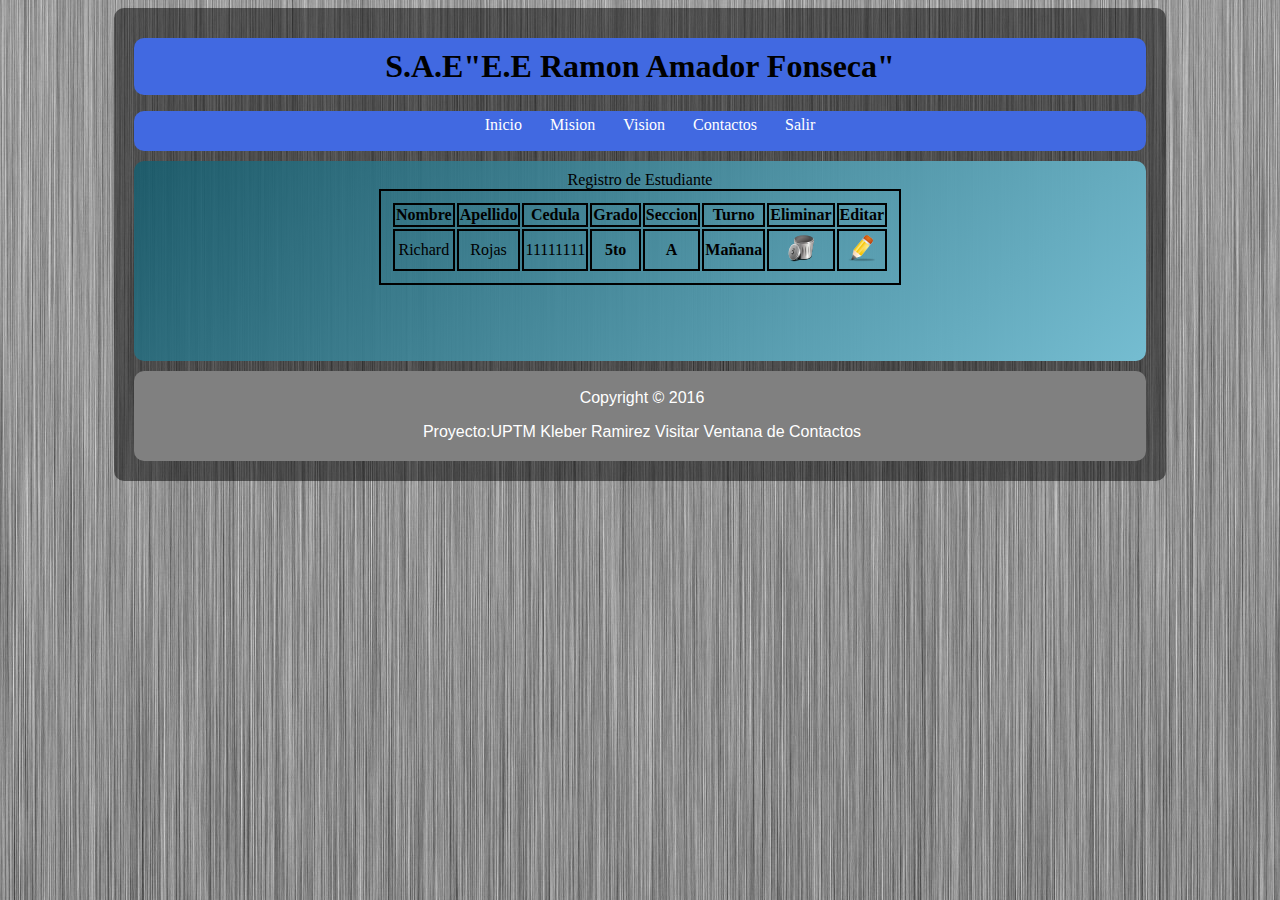
==== html/usuario/usuario.html @ 6cc74d79 "Sistema subido" ====
<!DOCTYPE html>
<html>
<body background="../fondo2.jpg">
<head>
   <title>E.E "Ramon Amador Fonseca"</title>
<meta charset="utf-8">
<link rel="stylesheet" type"text/css" href="../../css/style.css">

 

</head>
<body>
<div id="container">
<header><h1>S.A.E"E.E Ramon Amador Fonseca"</h1></header>
<nav>
	<ul>
		<a href="../../index.html"><li>Inicio</li></a>
		<a href="../mision.html"><li>Mision</li></a>
		<a href="../vision.html"><li>Vision</li></a>
		<a href="../contactos.html"><li>Contactos</li></a>
		<a href="../../login.html"><li>Salir</li></a>
	</ul>
</nav>

<section id="sec2">
 <article>
 	<table>
 		<caption>Registro de Estudiante</caption>
 		 <thead>
 		 	
 		 	<tr>
 		 		<th>Nombre</th>
 		 		<th>Apellido</th>
 		 		<th>Cedula</th>
 		 		<th>Grado</th>
 		 		<th>Seccion</th>
 		 		<th>Turno</th>
 		 		<th>Eliminar</th>
 		 		<th>Editar</th>
 		 	</tr>
 		 </thead>
 		 <tbody>
 		 	<tr>
 		 		<td>Richard</td>
 		 		<td>Rojas</td>
 		 		<td>11111111</td>
 		 		<th>5to</th>
 		 		<th>A</th>
 		 		<th>Mañana</th>
 		 		<td><a href=""><img src="../../imagen/borrar.png"></a></td>
 		 		<td><a href=""><img src="../../imagen/editar.png"></a></td>

 		 	</tr>
 		 </tbody>
 		 <tfoot>
 		 	
 		 </tfoot>
 	</table>
 </article>
</section>
<footer class="footer">
   <div class="container">


      <p>Copyright &copy; 2016 </p>
      <p>Proyecto:UPTM Kleber Ramirez
      Visitar Ventana de Contactos</p>


</div>
</footer>

</div>

</body>
</html>
---- css/style.css ----
body
 {
 	background-image: url('../imagen/fondo3.jpg');
 }
 #container, header, nav, aside, section, footer, #login2 
 {
   border-radius: 10px;
 }
 #container 
 
{
	width: 80%;
	padding: 20px;                                   /* container completo*/
	
	margin: auto;
	background: rgba(3,3,3,.5);
}

header
{

	background: #4169E1;                                               /*cabecera titulo */
	margin: 0px;
}

header h1
{
	text-align: center;
	padding: 10px;
	margin: 10px;
}

#cabecera {

background: #B0C4DE; /* cabecera logo */
padding: 0px;
margin: 0px;
text-align: center;


}

nav 
{
	height: 40px;
	background: #4169E1;     
	margin-bottom: 10px;
	text-align: center;
	padding: 0px 0px;                 /* menu horizontal*/
	
}
ul li
{
	display: inline-block;           
	color: #fff;                         /* menu horizontal*/
    padding: 5px 2px;
    margin-bottom: 0px;
    margin: 0 20px 0 0;
    

}
 a
{
text-decoration: none;             /* menu horizontal*/
color: #000;

}

nav ul li:hover                      /* menu horizontal*/
{
	background: black;
	height: 30px;
}                                          



aside {
	height: 439px;
	width: 20%;                       /*aside*/
	float: left;
	background: #7ac3ff;
	border-radius: 10px;
	
	
}


#nav2{
   width:180px;
   height: 50px;
   margin: 10% auto;
   background: blue;            /*menu horizontal*/
}
#nav2 li {
   list-style: none;
   position:relative; /* importante, para que el submenu tome la posición correcta*/
}
#nav2 li a{
   color: black;
   text-decoration:none;   
   padding: 8px;                /*letra cuando pasa el cursor*/
   display:block;

}
#nav2 li a:hover{
   color:#7ac3ff; 
   border-radius: 5px;
                                           /*cuando pase el cursor color de letra*/
}


/* aquí esta lo importante!! */
#nav2 li ul {
   width: 20
   0px;
   margin:0;
   display:none;
   background:#7ac3ff;
   border-radius: 5px;                /* propiedades del desplegable*/
   position: absolute;
   left: 100%;
   top:-1px;
}
#nav2 li:hover ul {
   display: block;
}





section {
	
	width: 80%;                   /*section para todas*/
	float: left;
	margin-bottom: 10px;
	padding: 0px;



background: rgba(21,94,112,0.83);
background: -moz-linear-gradient(-45deg, rgba(21,94,112,0.83) 0%, rgba(117,189,209,1) 100%);
background: -webkit-gradient(left top, right bottom, color-stop(0%, rgba(21,94,112,0.83)), color-stop(100%, rgba(117,189,209,1)));
background: -webkit-linear-gradient(-45deg, rgba(21,94,112,0.83) 0%, rgba(117,189,209,1) 100%);
background: -o-linear-gradient(-45deg, rgba(21,94,112,0.83) 0%, rgba(117,189,209,1) 100%);
background: -ms-linear-gradient(-45deg, rgba(21,94,112,0.83) 0%, rgba(117,189,209,1) 100%);
background: linear-gradient(135deg, rgba(21,94,112,0.83) 0%, rgba(117,189,209,1) 100%);
filter: progid:DXImageTransform.Microsoft.gradient( startColorstr='#155e70', endColorstr='#75bdd1', GradientType=1 );


	
}

section p{


	font-weight:bold;                       /*section para contenido*/
	text-align: center;
}

section h5{
                                      
	text-align: center;
}                                              /*section para h5*/

section figure img{



width: 200px;
height: 100px;
margin: auto;                                  /*section para la imagen del setion */
left: 30%;
top: 50%;
position: relative;
}

fieldset{



padding: 5px 2px 5px;
    margin-bottom: 0px;
    margin: 10 20px 10 10;




}




#sec2{
	height: 200px;
	width: 100%;
	float: left;
	
	margin-bottom: 10px;
                                              /* esto es login*/
}

#sec3{


    height: 300px;
	width: 100%;
	float: center;
	
	margin-bottom: 10px;


}

.label{
	width: 120px;
	float: left;
	text-align: right;
	margin-right: 10px;
}

.imput{

	text-align: center;
}

#login {
	width: 99%;
	border-radius: 10px;
	padding: 5px;                                 /*esto es login*/
}




footer {             
	height: 90px;
	clear: both;                                 /*pie de pagina*/
	background:  #808080;
	
}

.footer{                        
margin-top: 5px;                    
                              /*pie de pagina*/
	background:  #808080;
width: 100%;
color: #ffffff;

}

.footer .container{

width: 100%;
text-align: center;
margin-left: auto;
margin-right: auto;
font-family: 'segoe UI ligh' , arial,sans-serif;                     /*pie de pagina*/

padding: 2px 2px;



}
#login2{
	background: #808080;
	width: 30%;
	margin: 10px auto;                                   /*login 2*/
	padding: 10px;
	text-align: center;

}

table{
	width: 100%;
	width: 50%;
	margin: 10px auto;
	padding: 10px;
}

table, td, th{
	border: 2px solid black;
}

td{
	text-align: center;
}
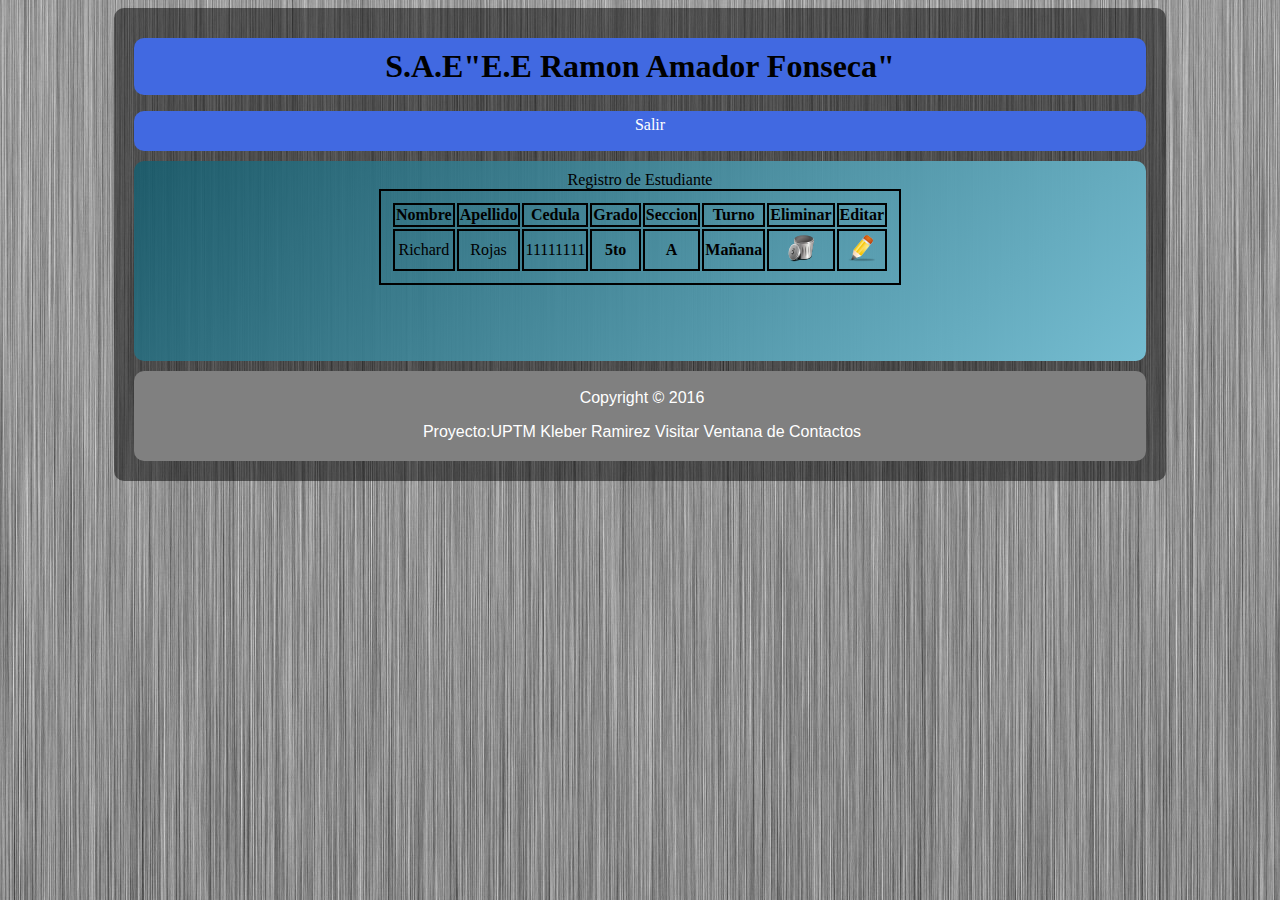
==== commit ae4afe44: "hice dos cambios" ====
--- a/html/usuario/usuario.html
+++ b/html/usuario/usuario.html
@@ -14,10 +14,7 @@
 <header><h1>S.A.E"E.E Ramon Amador Fonseca"</h1></header>
 <nav>
 	<ul>
-		<a href="../../index.html"><li>Inicio</li></a>
-		<a href="../mision.html"><li>Mision</li></a>
-		<a href="../vision.html"><li>Vision</li></a>
-		<a href="../contactos.html"><li>Contactos</li></a>
+		
 		<a href="../../login.html"><li>Salir</li></a>
 	</ul>
 </nav>
